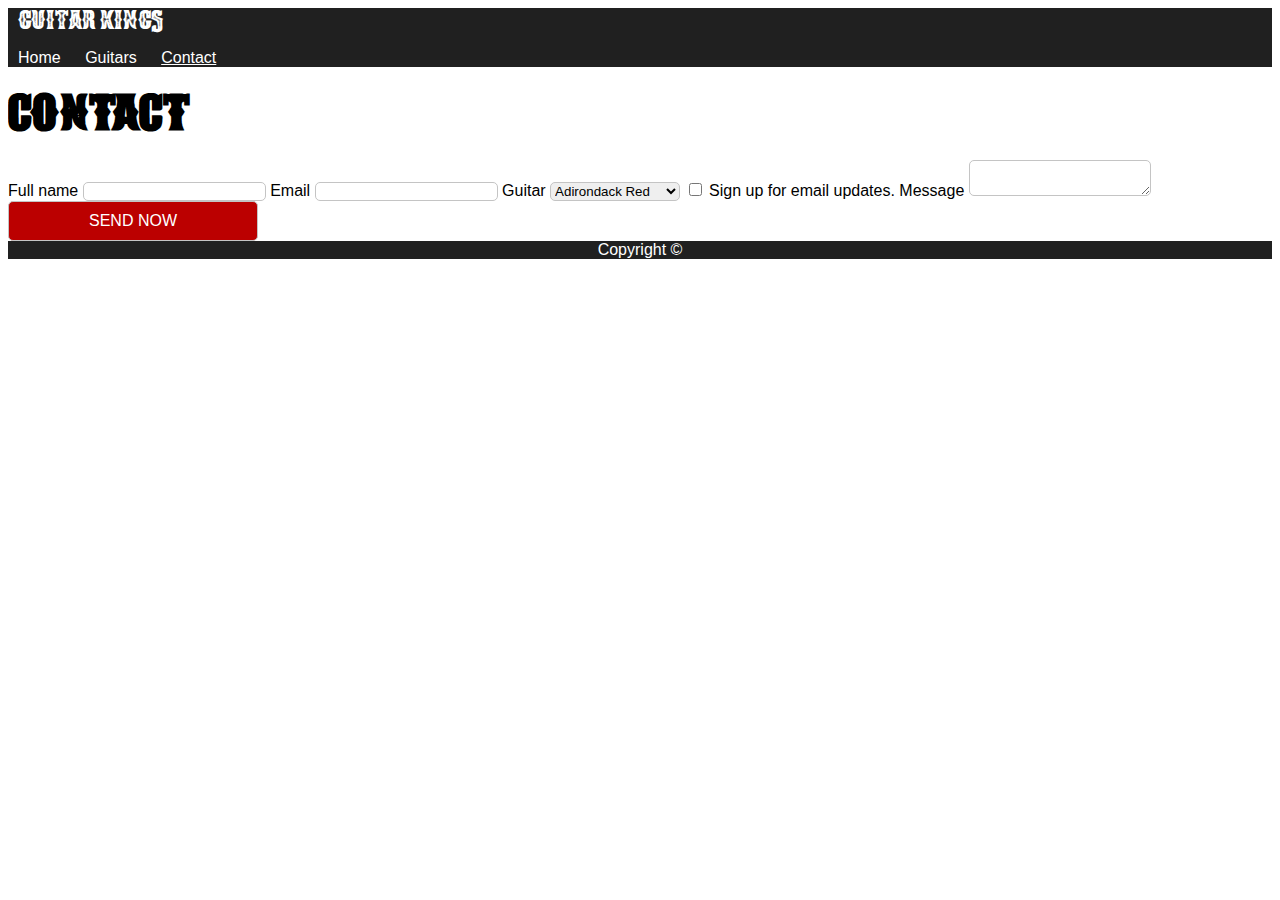
==== contact.html @ d668f6c5 "Added code from task 3.1" ====
<!DOCTYPE html>
<html lang="en">
  <head>
    <meta charset="UTF-8" />
    <meta name="viewport" content="width=device-width, initial-scale=1.0" />
    <meta name="description" content="Contact Guitar Kings for amazing products you'll love" />
    <title>Guitar Kings | Contact</title>
    <link href="css/styles.css" rel="stylesheet" />
  </head>
  <body>
    <header>
      <a href="index.html" class="logo">Guitar Kings</a>
      <nav>
        <ul>
          <li><a href="index.html">Home</a></li>
          <li><a href="guitars.html">Guitars</a></li>
          <li><a href="contact.html" class="active">Contact</a></li>
        </ul>
      </nav>
    </header>
    <main>
      <h1>Contact</h1>
      <form method="POST">
        <label for="name">Full name</label>
        <input type="text" id="name" name="name" />
        <label for="email">Email</label>
        <input type="email" id="email" name="Email" />
        <label for="guitar">Guitar</label>
        <select id="guitar" name="Guitar">
          <option value="Adirondack Red">Adirondack Red</option>
          <option value="Adirondack Blue">Adirondack Blue</option>
          <option value="Adirondack Green">Adirondack Green</option>
        </select>
        <input type="checkbox" id="email-updates" name="email-updates" />
        <label for="email-updates">Sign up for email updates.</label>
        <label for="message">Message</label>
        <textarea id="message" name="message"></textarea>
        <input type="submit" value="Send Now" class="cta" />
      </form>
    </main>
    <footer>Copyright &copy;</footer>
  </body>
</html>
---- css/styles.css ----
@font-face {
  font-family: "Boots And Spurs";
  src: url("../fonts/BootsAndSpurs.ttf") format("truetype");
}

body {
  font-family: "Roboto", Verdana, Geneva, Tahoma, sans-serif;
}

h1,
h2,
.logo {
  font-family: "Boots And Spurs", "Segoe UI", Tahoma, Geneva, Verdana, sans-serif;
}

.product-list h2 {
  font-family: "Roboto", Verdana, Geneva, Tahoma, sans-serif;
}

nav ul {
  padding: 0px;
}

nav li {
  display: inline-block;
}

header,
footer {
  background-color: #202020;
  color: #fff;
}

/* Links */
a {
  text-decoration: none;
}

header a {
  color: #fff;
  padding: 10px;
}

.cta {
  background-color: #bb0000;
  color: #fff;
  font-size: 1em;
  text-transform: uppercase;
  padding: 10px 80px;
  border-radius: 5px;
}

.cta-small {
  padding: 8px 30px;
  font-size: 0.8em;
}

.active {
  text-decoration: underline;
}

.reviews {
  background-color: #e8e8e8;
}

.featured__products {
  background-color: #fbfbfb;
}

.cta-sale {
  background-color: #127300;
}

footer {
  text-align: center;
}

/* Home page */
.welcome {
  background-image: url("../images/home-header.jpg");
  background-size: cover;
  background-repeat: no-repeat;
  background-position-x: right;
  background-position-y: bottom;
  min-height: 70vh;
  position: relative;
}

.welcome__content {
  position: absolute;
  text-align: center;
  top: 100px;
  left: 100px;
}

.selling-points__images {
  border-radius: 100px;
}

.review__images {
  border-radius: 50%;
}

/* Contact page */
input,
select,
textarea {
  border: 1px solid #c4c4c4;
  border-radius: 5px;
}
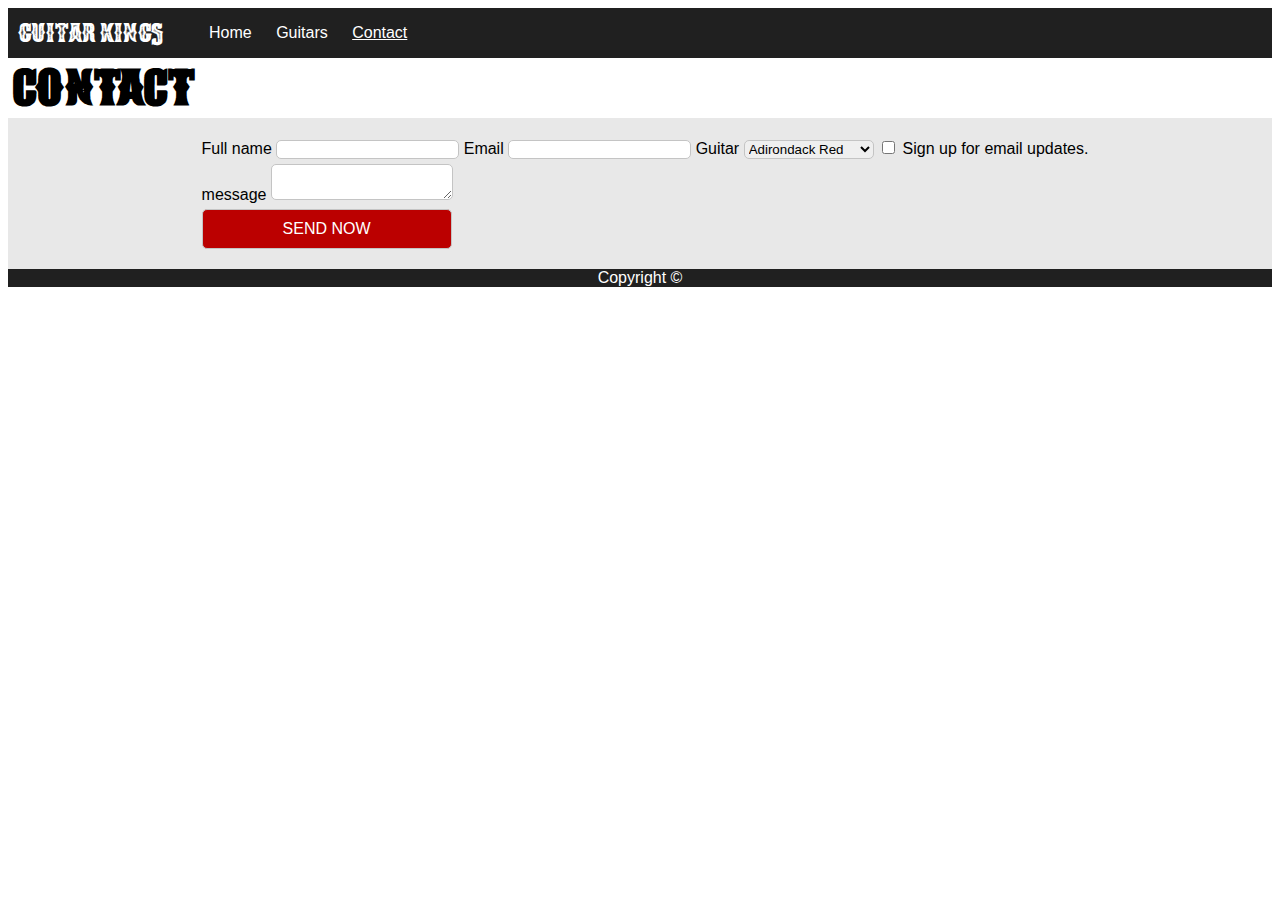
==== commit 62d08551: "create to main" ====
--- a/contact.html
+++ b/contact.html
@@ -10,34 +10,40 @@
   <body>
     <header>
       <a href="index.html" class="logo">Guitar Kings</a>
-      <nav>
-        <ul>
-          <li><a href="index.html">Home</a></li>
-          <li><a href="guitars.html">Guitars</a></li>
-          <li><a href="contact.html" class="active">Contact</a></li>
-        </ul>
-      </nav>
+        <nav>
+          <ul>
+            <li><a href="index.html">Home</a></li>
+            <li><a href="guitars.html">Guitars</a></li>
+            <li><a href="contact.html" class="active">Contact</a></li>
+          </ul>
+        </nav>
     </header>
     <main>
-      <h1>Contact</h1>
-      <form method="POST">
-        <label for="name">Full name</label>
-        <input type="text" id="name" name="name" />
-        <label for="email">Email</label>
-        <input type="email" id="email" name="Email" />
-        <label for="guitar">Guitar</label>
-        <select id="guitar" name="Guitar">
-          <option value="Adirondack Red">Adirondack Red</option>
-          <option value="Adirondack Blue">Adirondack Blue</option>
-          <option value="Adirondack Green">Adirondack Green</option>
-        </select>
-        <input type="checkbox" id="email-updates" name="email-updates" />
-        <label for="email-updates">Sign up for email updates.</label>
-        <label for="message">Message</label>
-        <textarea id="message" name="message"></textarea>
-        <input type="submit" value="Send Now" class="cta" />
-      </form>
-    </main>
+      <h1 class="item">Contact</h1>
+        <section class="container">
+            <div class="contact"></div>
+            <form method="POST">
+            <label for="name">Full name</label>
+            <input type="text" id="name" name="name" />
+            <label for="email">Email</label>
+            <input type="email" id="email" name="Email" />
+            <label for="guitar">Guitar</label>
+            <select id="guitar" name="Guitar">
+              <option value="Adirondack Red">Adirondack Red</option>
+              <option value="Adirondack Blue">Adirondack Blue</option>
+              <option value="Adirondack Green">Adirondack Green</option>
+            </select>
+            <input type="checkbox" id="email-updates" name="email-updates" />
+            <label for="email-updates">Sign up for email updates.</label>
+            <div class="message"></div>
+              <label for=" message">message</label>
+              <textarea id="message" name="message"></textarea>
+            <div class="item"></div>
+              <input type="submit" value="Send Now" class="cta" />
+            </form>
+          </div>
+        </section>
+      </main>
     <footer>Copyright &copy;</footer>
   </body>
 </html>
--- a/css/styles.css
+++ b/css/styles.css
@@ -6,6 +6,18 @@
 body {
   font-family: "Roboto", Verdana, Geneva, Tahoma, sans-serif;
 }
+
+main {
+  align-items: center;
+  justify-content: center;
+}
+
+.container {
+  display:flex;
+  align-items: center;
+  justify-content: center;
+}
+
 
 h1,
 h2,
@@ -23,6 +35,13 @@
 
 nav li {
   display: inline-block;
+}
+header {
+  display: flex;
+  align-items: center;
+}
+nav {
+  margin-left: 25px;
 }
 
 header,
@@ -93,6 +112,14 @@
   left: 100px;
 }
 
+.selling-points {
+  max-width: 1000px;
+  margin: 50 px auto;
+  display: flex;
+}
+.selling-points > *{
+  flex: 1;
+}
 .selling-points__images {
   border-radius: 100px;
 }
@@ -101,6 +128,23 @@
   border-radius: 50%;
 }
 
+/* Guitars page*/
+
+.container{
+  display: flex;
+  flex-direction: column;
+}
+
+.wider-item {
+  flex: 4;
+}
+
+.item{
+  flex: 1;
+  margin: 5px;
+}
+
+
 /* Contact page */
 input,
 select,
@@ -108,3 +152,29 @@
   border: 1px solid #c4c4c4;
   border-radius: 5px;
 }
+.container {
+  display: flex;
+  flex-direction:row;
+}
+
+section {
+  padding: 20px;
+  background-color: #e8e8e8;
+  
+}
+.item {
+  flex-direction: row;
+  margin: 5px;
+  flex: none;
+  align-items: center;
+  justify-content: center;
+  flex-wrap: wrap;
+}
+.message, .contact {
+  flex-direction: column;
+  margin: 5px;
+  flex: none;
+  align-items: center;
+  justify-content: center;
+  flex-wrap: wrap;
+}
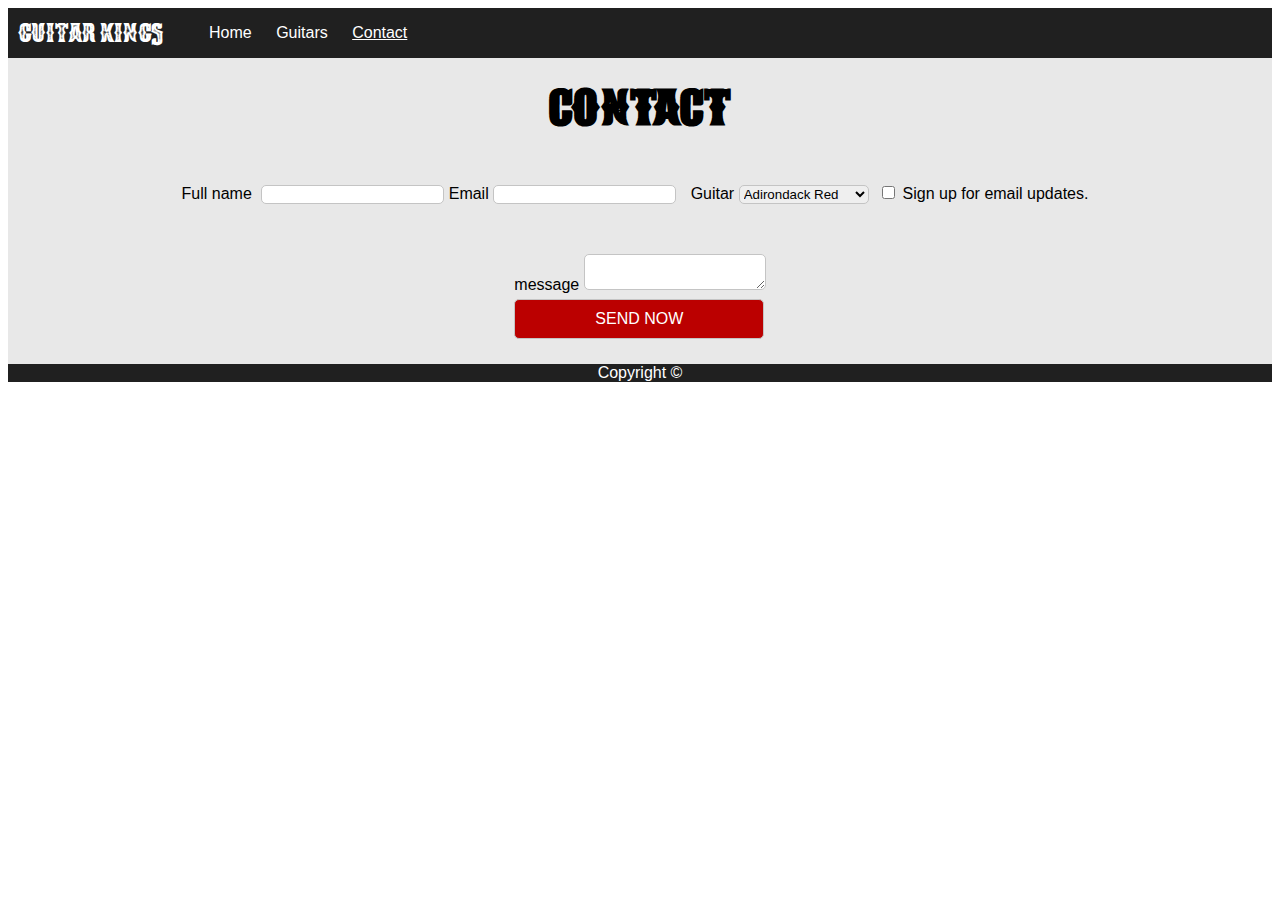
==== commit 164619ef: "create to main" ====
--- a/contact.html
+++ b/contact.html
@@ -19,27 +19,42 @@
         </nav>
     </header>
     <main>
-      <h1 class="item">Contact</h1>
-        <section class="container">
+      <section class="flex-container">
+        <h1 class="flex-item">Contact</h1>
+      </section>
+        <section class="flex-container">
+            <figur class="flex-item name">
             <div class="contact"></div>
             <form method="POST">
             <label for="name">Full name</label>
+            </figur>
+            <figur class="flex-item email">
             <input type="text" id="name" name="name" />
             <label for="email">Email</label>
             <input type="email" id="email" name="Email" />
+            </figur>
+            <figur class="flex-item guitar">
             <label for="guitar">Guitar</label>
             <select id="guitar" name="Guitar">
+            </figur>
               <option value="Adirondack Red">Adirondack Red</option>
               <option value="Adirondack Blue">Adirondack Blue</option>
               <option value="Adirondack Green">Adirondack Green</option>
             </select>
-            <input type="checkbox" id="email-updates" name="email-updates" />
-            <label for="email-updates">Sign up for email updates.</label>
+            <figur class="flex-item sign up">
+              <input type="checkbox" id="email-updates" name="email-updates" />
+              <label for="email-updates">Sign up for email updates.</label>
+            </figur>
+        </section>
+        <section class="flex-container">
+            <figur class="flex-item">
             <div class="message"></div>
               <label for=" message">message</label>
               <textarea id="message" name="message"></textarea>
-            <div class="item"></div>
+            <div class="flex-item"></div>
               <input type="submit" value="Send Now" class="cta" />
+            </figur>
+        </section>
             </form>
           </div>
         </section>
--- a/css/styles.css
+++ b/css/styles.css
@@ -53,6 +53,7 @@
 /* Links */
 a {
   text-decoration: none;
+  background-color: #202020;
 }
 
 header a {
@@ -103,6 +104,7 @@
   background-position-y: bottom;
   min-height: 70vh;
   position: relative;
+  margin: 10 px;
 }
 
 .welcome__content {
@@ -130,12 +132,16 @@
 
 /* Guitars page*/
 
-.container{
+.flex-container{
   display: flex;
   flex-direction: column;
+  
 }
-
-.wider-item {
+.flex-item{
+  margin: 10px
+  padding 5px
+}
+.item wider-item {
   flex: 4;
 }
 
@@ -152,9 +158,20 @@
   border: 1px solid #c4c4c4;
   border-radius: 5px;
 }
-.container {
+
+.flex-item name, 
+email,
+guitar,
+sign up {
+  flex-direction: row;
+  margin: 5 px
+} 
+
+.flex-container {
   display: flex;
-  flex-direction:row;
+  flex-direction:column;
+  justify-content: center;
+  align-items: center;
 }
 
 section {
@@ -162,15 +179,7 @@
   background-color: #e8e8e8;
   
 }
-.item {
-  flex-direction: row;
-  margin: 5px;
-  flex: none;
-  align-items: center;
-  justify-content: center;
-  flex-wrap: wrap;
-}
-.message, .contact {
+.flex-item {
   flex-direction: column;
   margin: 5px;
   flex: none;
@@ -178,3 +187,4 @@
   justify-content: center;
   flex-wrap: wrap;
 }
+ 